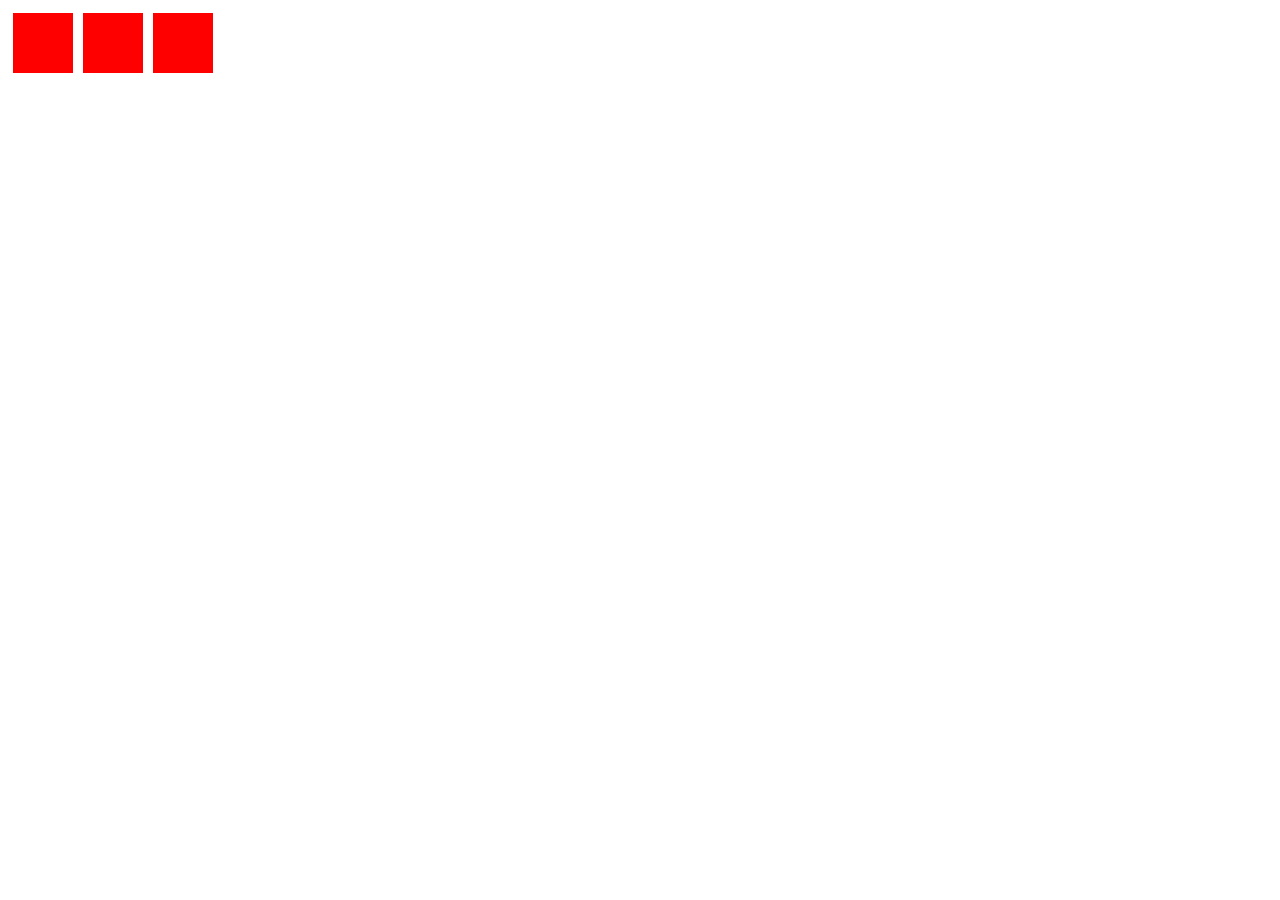
==== index.html @ 59536517 "flexing boxes started" ====
<!DOCTYPE html>
<html lang="en">
<head>
    <meta charset="UTF-8">
    <meta name="viewport" content="width=device-width, initial-scale=1.0">
    <link rel="stylesheet" href="styles.css">
    <title>Document</title>
</head>
<body>
    <div id="app">
        <div class="box"></div>
        <div class="box"></div>
        <div class="box"></div>
    </div>
</body>
</html>
---- styles.css ----
#app{
    display: flex;
    flex-direction: row;
}

.box {
    width: 60px;
    height: 60px;
    background: #ff0000;
    margin: 5px;
}
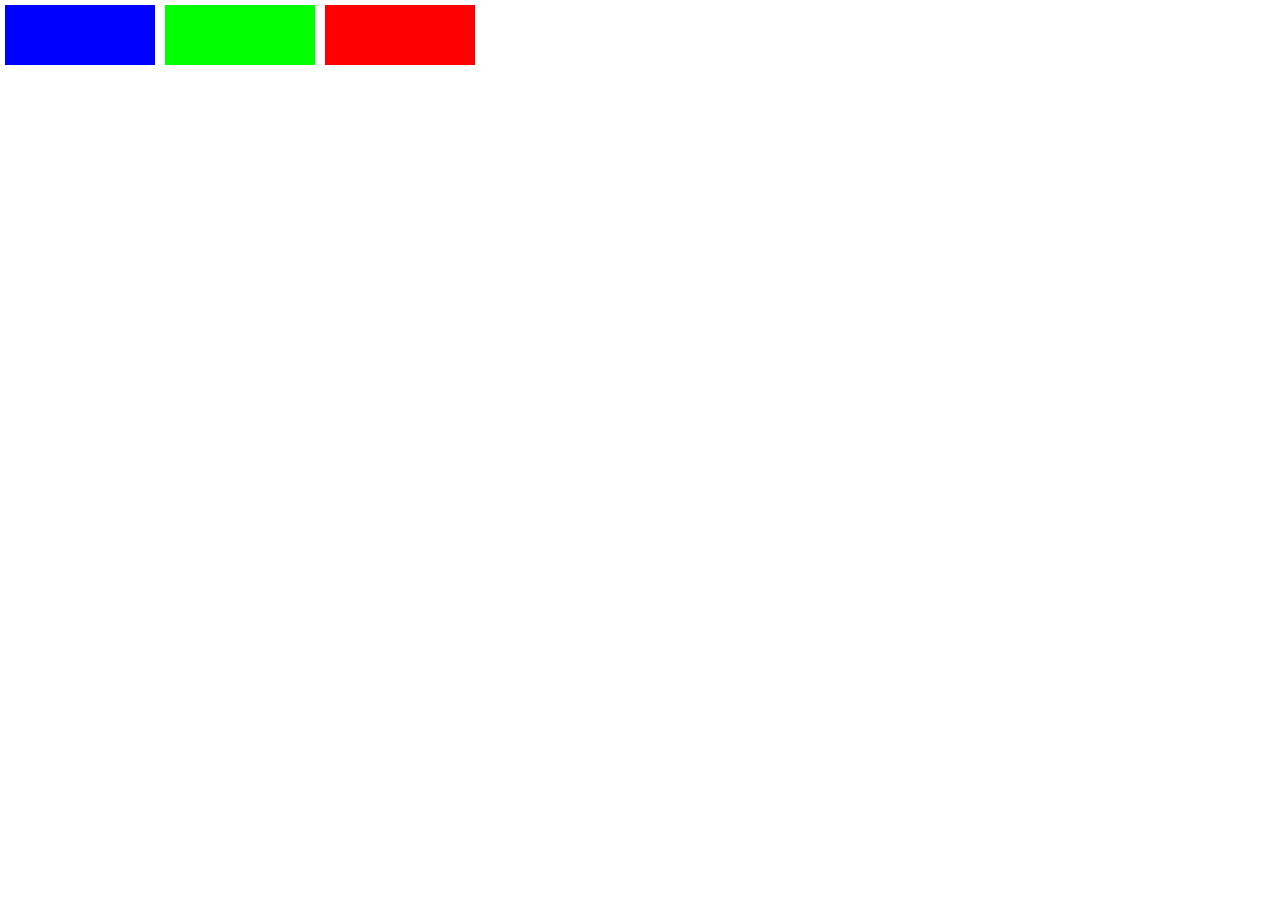
==== commit 555b8506: "Ordenação" ====
--- a/index.html
+++ b/index.html
@@ -8,9 +8,9 @@
 </head>
 <body>
     <div id="app">
-        <div class="box"></div>
-        <div class="box"></div>
-        <div class="box"></div>
+        <div class="box red"></div>
+        <div class="box blue"></div>
+        <div class="box green"></div>
     </div>
 </body>
 </html>--- a/styles.css
+++ b/styles.css
@@ -1,11 +1,31 @@
+html,
+body,
+#app {
+    height: 100%;
+    margin: 0;
+}
+
 #app{
     display: flex;
-    flex-direction: row;
 }
 
 .box {
-    width: 60px;
+    width: 150px;
     height: 60px;
-    background: #ff0000;
     margin: 5px;
+}
+
+.red {
+    background: #f00;
+    order: 2;
+}
+
+.green {
+    background: #0f0;
+    order: 1;
+}
+
+.blue {
+    background: #00f;
+    order: 0;
 }